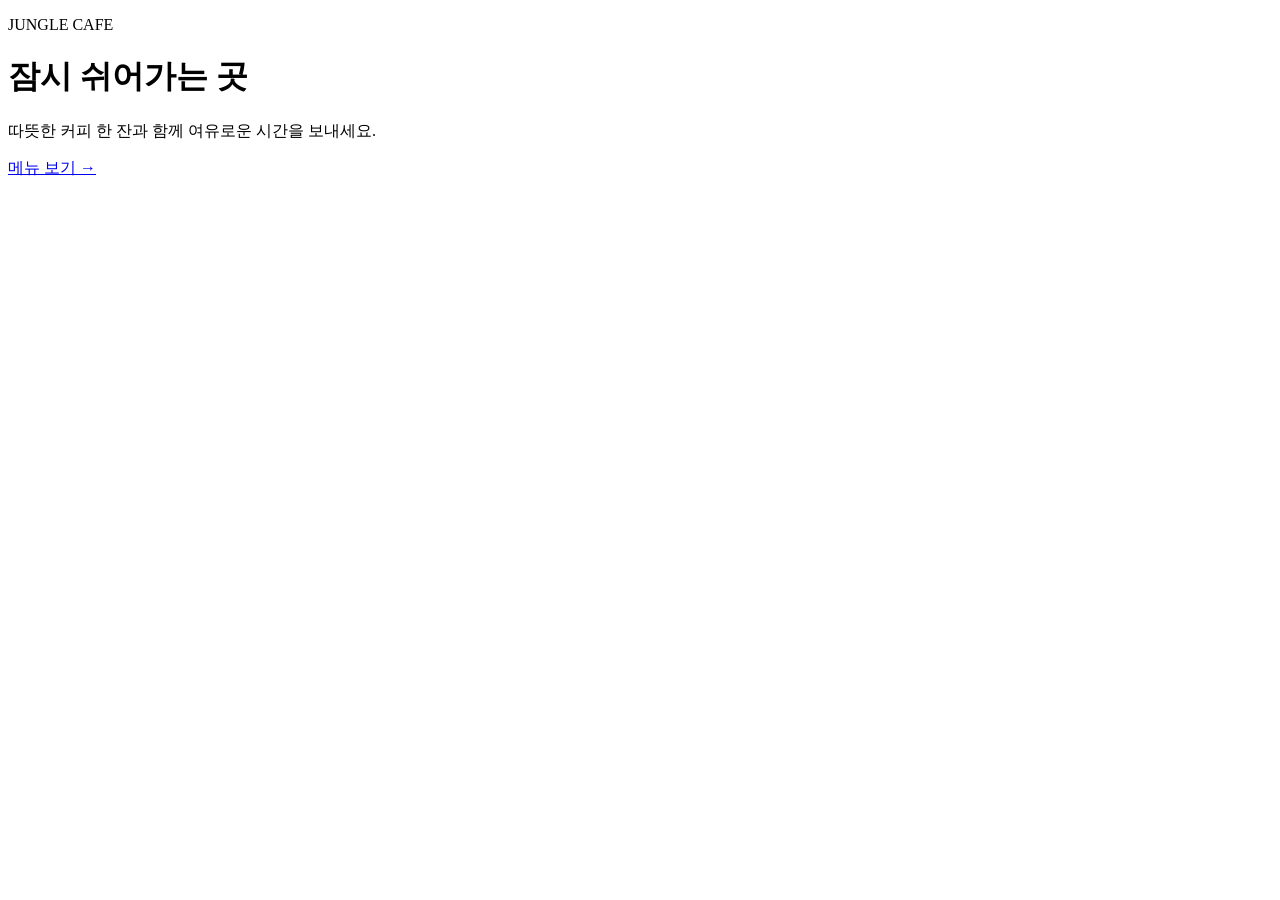
==== public/pages/cafe.html @ 346fba15 "feat: implement static file serving and body_provider response flow" ====
<!doctype html>
<html lang="ko">
<head>
  <meta charset="utf-8">
  <meta name="viewport" content="width=device-width, initial-scale=1">
  <title>정글 카페</title>
  <link rel="stylesheet" href="/assets/cafe.css">
</head>
<body>
  <main>
    <p class="eyebrow">JUNGLE CAFE</p>
    <h1>잠시 쉬어가는 곳</h1>
    <p>따뜻한 커피 한 잔과 함께 여유로운 시간을 보내세요.</p>
    <a href="/menu">메뉴 보기 →</a>
  </main>
</body>
</html>
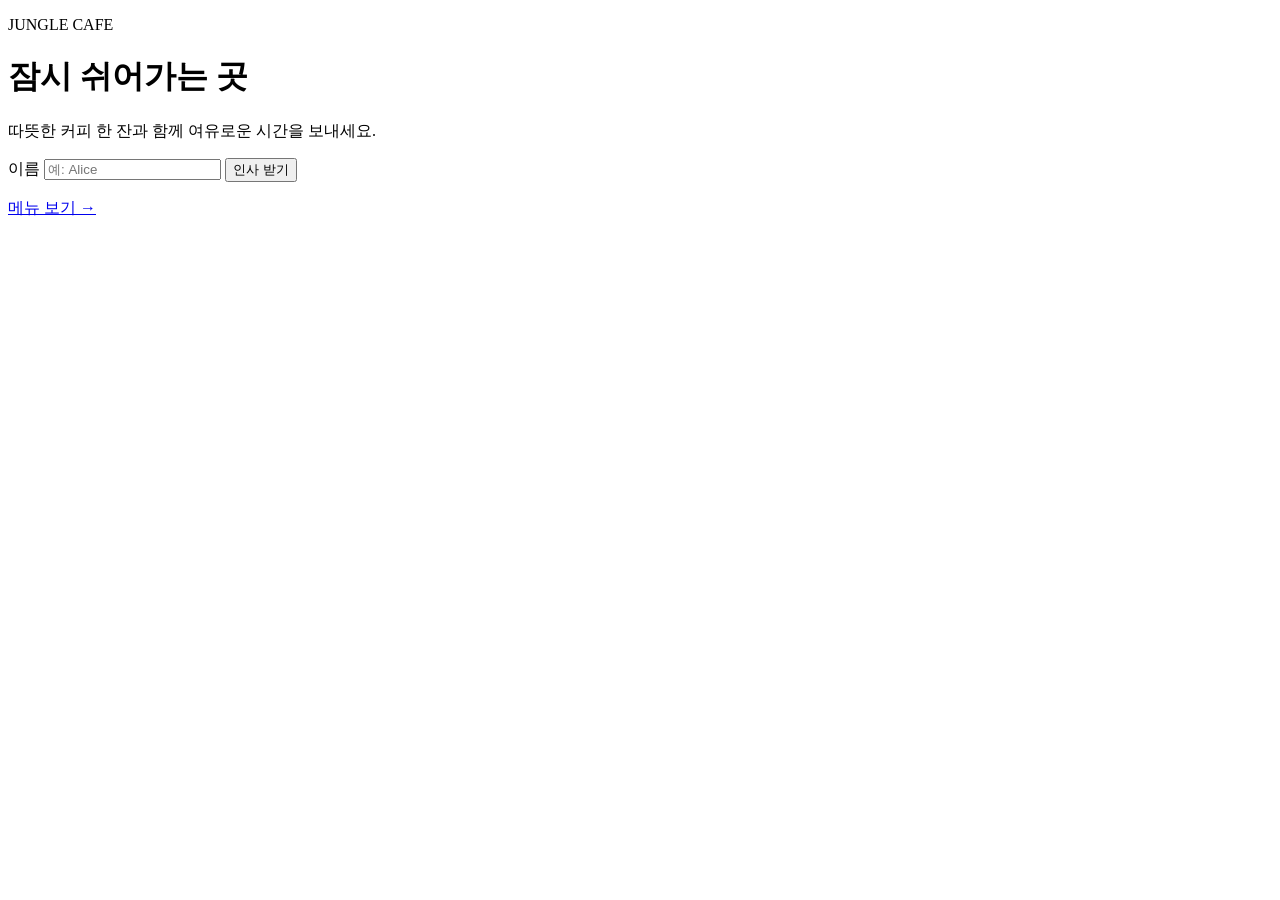
==== commit 03f0829e: "feat: implement dynamic /greet, CGI /cgi-bin/, chunked transfer, and cafe fetch UI" ====
--- a/public/pages/cafe.html
+++ b/public/pages/cafe.html
@@ -5,13 +5,20 @@
   <meta name="viewport" content="width=device-width, initial-scale=1">
   <title>정글 카페</title>
   <link rel="stylesheet" href="/assets/cafe.css">
+  <script src="/assets/cafe.js" defer></script>
 </head>
 <body>
   <main>
     <p class="eyebrow">JUNGLE CAFE</p>
     <h1>잠시 쉬어가는 곳</h1>
     <p>따뜻한 커피 한 잔과 함께 여유로운 시간을 보내세요.</p>
-    <a href="/menu">메뉴 보기 →</a>
+    <form class="demo-form" action="/greet" method="get" data-async-target="greet-result">
+      <label for="visitor-name">이름</label>
+      <input id="visitor-name" name="name" type="text" placeholder="예: Alice">
+      <button type="submit">인사 받기</button>
+    </form>
+    <div id="greet-result" aria-live="polite"></div>
+    <p class="nav-links"><a href="/menu">메뉴 보기 →</a></p>
   </main>
 </body>
 </html>
